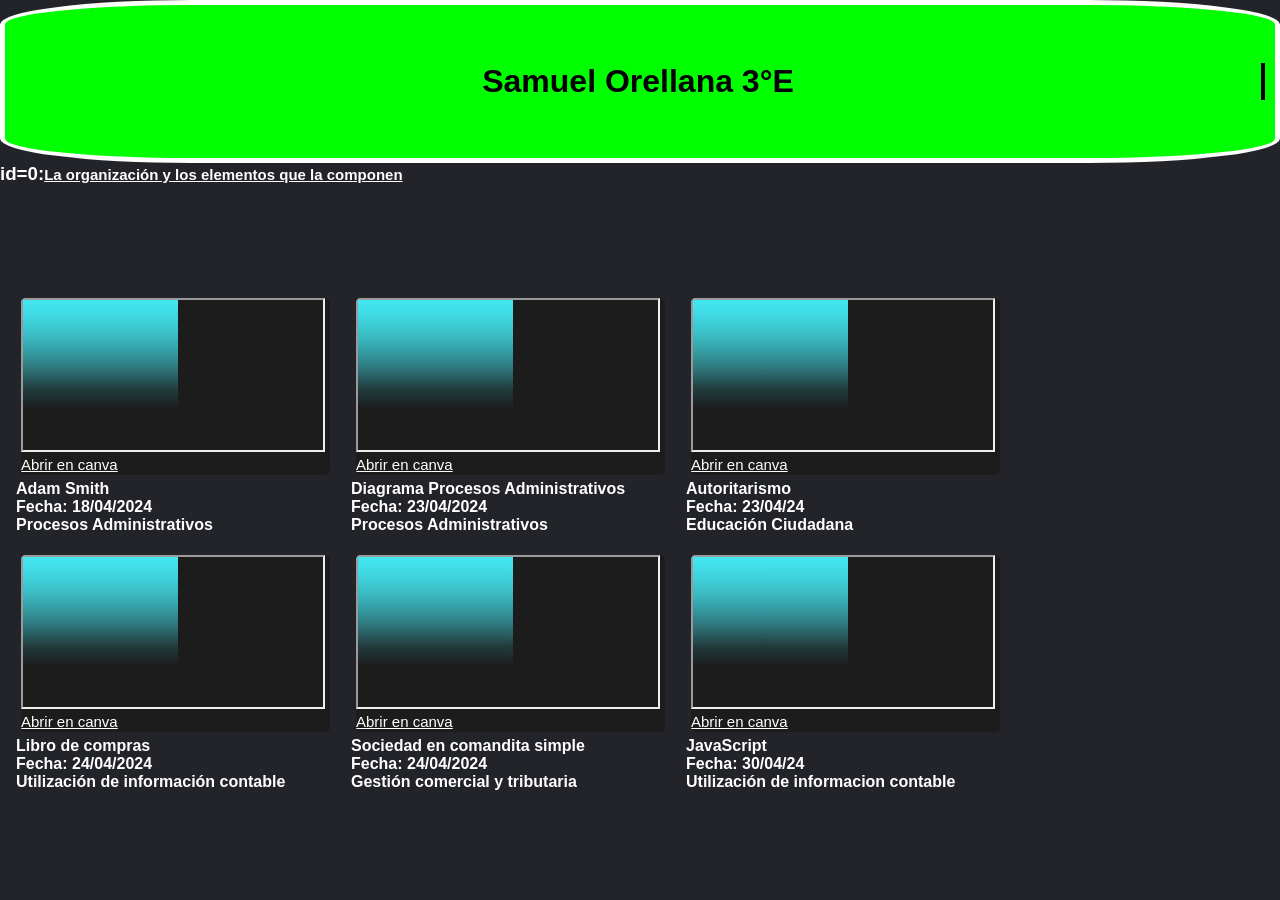
==== index.html @ 11429bcc "actualizacion" ====
<!DOCTYPE html>


<head>
    <meta charset="UTF-8">
    <html lang="es">
    <title>Samuel Orellana 3°E</title>
    <link rel="stylesheet" href="style.css">
    <meta name="viewport" content="width=device-width, initial-scale=1.0">

</head>

<body>
    <header>
        <spann>
            <h1>Samuel Orellana 3°E</h1>
        </spann>
    </header>

    <!-- pagina organizacion -->
    <div>
        <h3>id=0:<a href="https://samuelorellana123.github.io">La organización y los elementos que la componen</a></h3>
    </div>
    <!-- fin pagina organizacion -->


    <div class="product-container">
        <main>
            <div class="tareas">
                <div id="contenedor"></div>
            </div>
        </main>

    </div>
    <script src="index.js"></script>
</body>

</html>
---- style.css ----
@media (max-width:700px) {
            header {
                flex-direction: column;
                border: solid 1px white !important;
                border-radius: 3% !important;
            }
            body {
                margin: 0;
                padding-right: 0px !important;
            }
            html {
                margin: 0;
                padding-right: 0px !important;
            }
        }
        
        header {
            display: flex;
            min-height: 70px;
            justify-content: space-between;
            align-items: center;
            padding: 10px;
            background-color: rgb(0, 255, 0);
            top: 0px;
            border: 5px solid white;
            border-radius: 15%;
            width: 100%;
        }
        
        spann {
            display: block;
            white-space: nowrap;
            border-right: 4px solid;
            width: 39ch;
            animation: typing 2s steps(12), blink .5s infinite step-end alternate;
            overflow: hidden;
            display: flex;
            justify-content: center;
            align-items: center;
            flex-direction: column;
            text-align: center;
            width: 100%;
        }
        
        @keyframes typing {
            from {
                width: 0
            }
        }
        
        @keyframes blink {
            50% {
                border-color: transparent
            }
        }
        
        @import url('https://fonts.googleapis.com/css2?family=Poppins:wght@300;400;500;600;700;800;900&display=swap');
        * {
            margin: 0;
            padding: 0;
            box-sizing: border-box;
            font-family: 'Poppins', sans-serif;
        }
        
        body {
            display: flex;
            flex-wrap: wrap !important;
            /* justify-content: center;
        align-items: center; */
            min-height: 100vh;
            /* flex-direction: column; */
            background: #23242a;
        }
        
        h3,
        h4 {
            color: rgb(255, 255, 255);
        }
        
        a {
            color: rgb(255, 255, 255);
            font-size: 15px;
        }
        
        #contenedor {
            display: flex;
            /*   justify-content: center !important; */
            /* align-items: center !important; */
            flex-wrap: wrap !important;
            gap: 1rem !important;
            padding: 1rem 1rem;
            /* padding-top: 11rem !important; */
        }
        
        .card-title {
            font-size: 1rem !important;
            font-weight: 600;
        }
        
        .item {
            display: flex !important;
            justify-content: center !important;
            align-items: center !important;
            flex-wrap: wrap !important;
            gap: 5px !important;
            padding: 5px !important;
        }
        
        .card {
            display: flex;
            flex-wrap: wrap;
        }
        
        .box {
            position: relative;
            width: 309px;
            /* width: 360px; */
            /* height: 420px; */
            height: 177px;
            background: #1c1c1c;
            border-radius: 5px;
            overflow: hidden;
            z-index: 1;
        }
        
        .box::before {
            content: '';
            z-index: -1;
            position: absolute;
            top: -90%;
            left: -30%;
            width: 250px;
            height: 250px;
            transform-origin: bottom right;
            background: linear-gradient(0deg, transparent, #45f3ff, #45f3ff);
            animation: animate 6s linear infinite;
        }
        
        .box::after {
            content: '';
            z-index: -1;
            position: absolute;
            top: -90%;
            left: -30%;
            width: 250px;
            height: 270px;
            transform-origin: bottom right;
            background: linear-gradient(0deg, transparent, #45f3ff, #45f3ff);
            animation: animate 6s linear infinite;
            animation-delay: -3s;
        }
        
        @keyframes animate {
            0% {
                transform: rotate(0deg);
            }
            100% {
                transform: rotate(360deg);
            }
        }
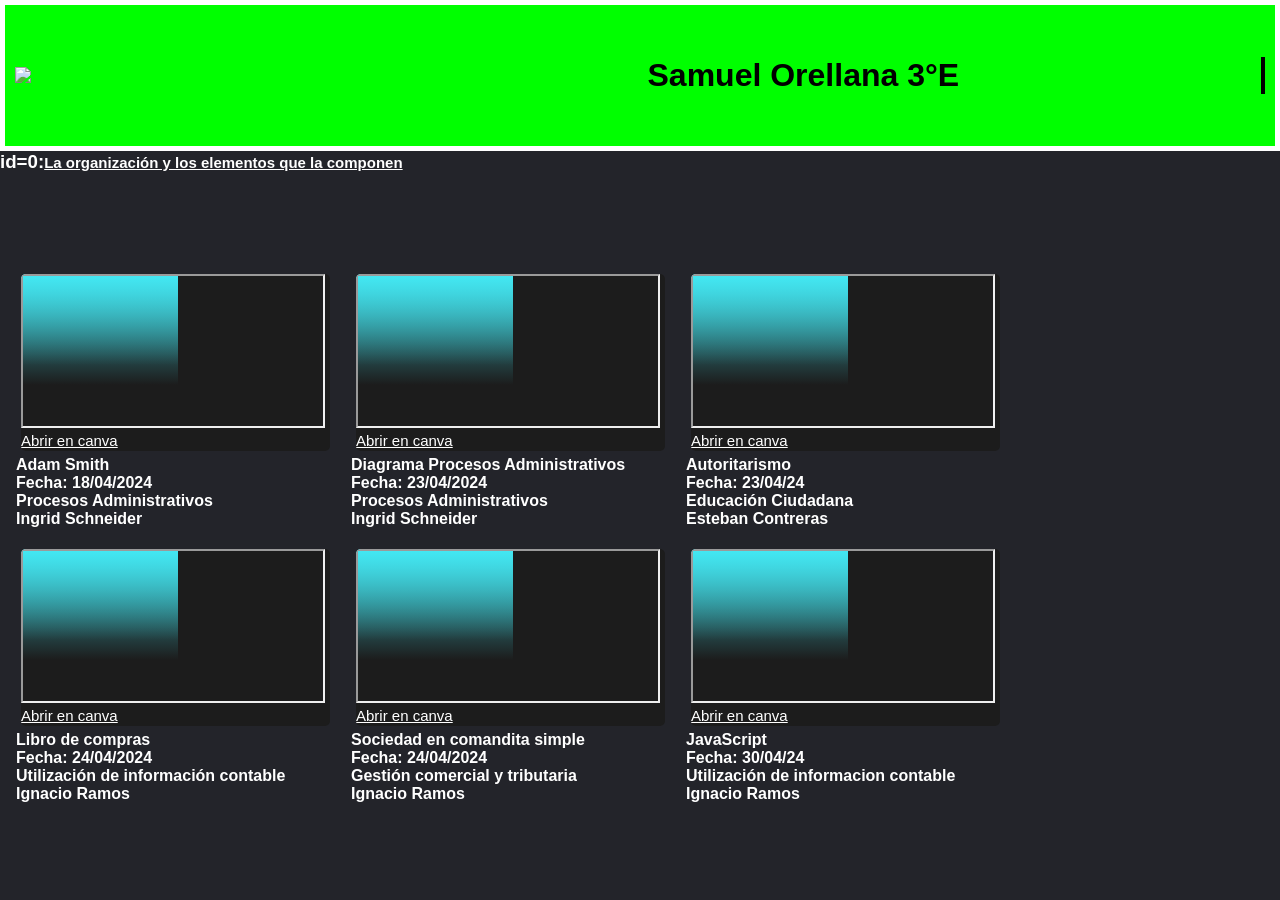
==== commit 70b3d796: "Update index.html" ====
--- a/index.html
+++ b/index.html
@@ -7,11 +7,12 @@
     <title>Samuel Orellana 3°E</title>
     <link rel="stylesheet" href="style.css">
     <meta name="viewport" content="width=device-width, initial-scale=1.0">
-
+        <link rel="icon" href="logo.jpg">
 </head>
 
 <body>
     <header>
+        <img src="logo.jpg" width="450px">
         <spann>
             <h1>Samuel Orellana 3°E</h1>
         </spann>
@@ -35,4 +36,4 @@
     <script src="index.js"></script>
 </body>
 
-</html>+</html>
--- a/style.css
+++ b/style.css
@@ -2,7 +2,6 @@
             header {
                 flex-direction: column;
                 border: solid 1px white !important;
-                border-radius: 3% !important;
             }
             body {
                 margin: 0;
@@ -23,7 +22,6 @@
             background-color: rgb(0, 255, 0);
             top: 0px;
             border: 5px solid white;
-            border-radius: 15%;
             width: 100%;
         }
         
@@ -157,4 +155,4 @@
             100% {
                 transform: rotate(360deg);
             }
-        }+        }
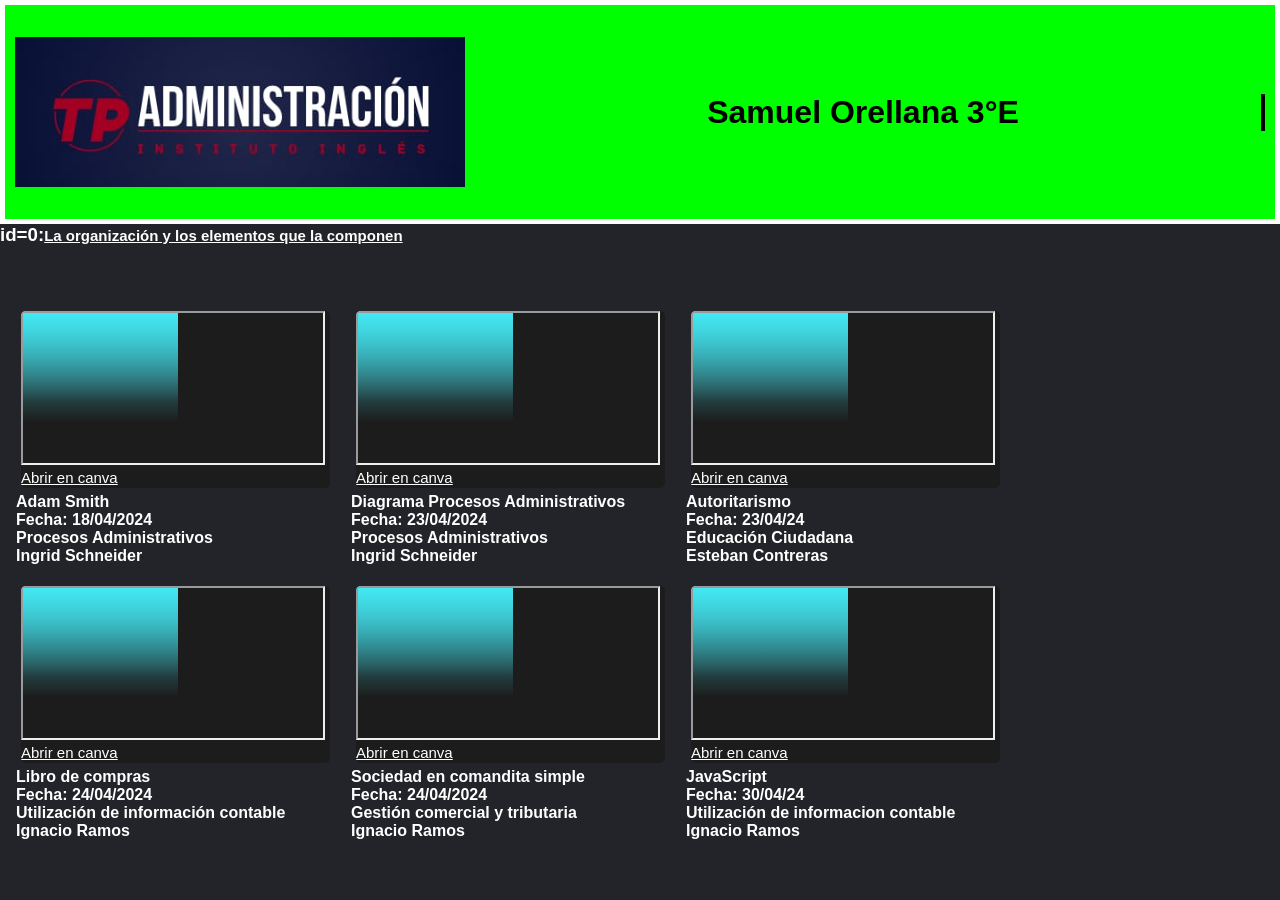
==== commit 6d359496: "Update index.html" ====
--- a/index.html
+++ b/index.html
@@ -12,7 +12,7 @@
 
 <body>
     <header>
-        <img src="logo.jpg" width="450px">
+        <img class="logo" src="logo.jpg" width="450px">
         <spann>
             <h1>Samuel Orellana 3°E</h1>
         </spann>
--- a/style.css
+++ b/style.css
@@ -1,4 +1,8 @@
         @media (max-width:700px) {
+                .logo {
+width: 50%;
+                        height: 50%;
+                }
             header {
                 flex-direction: column;
                 border: solid 1px white !important;
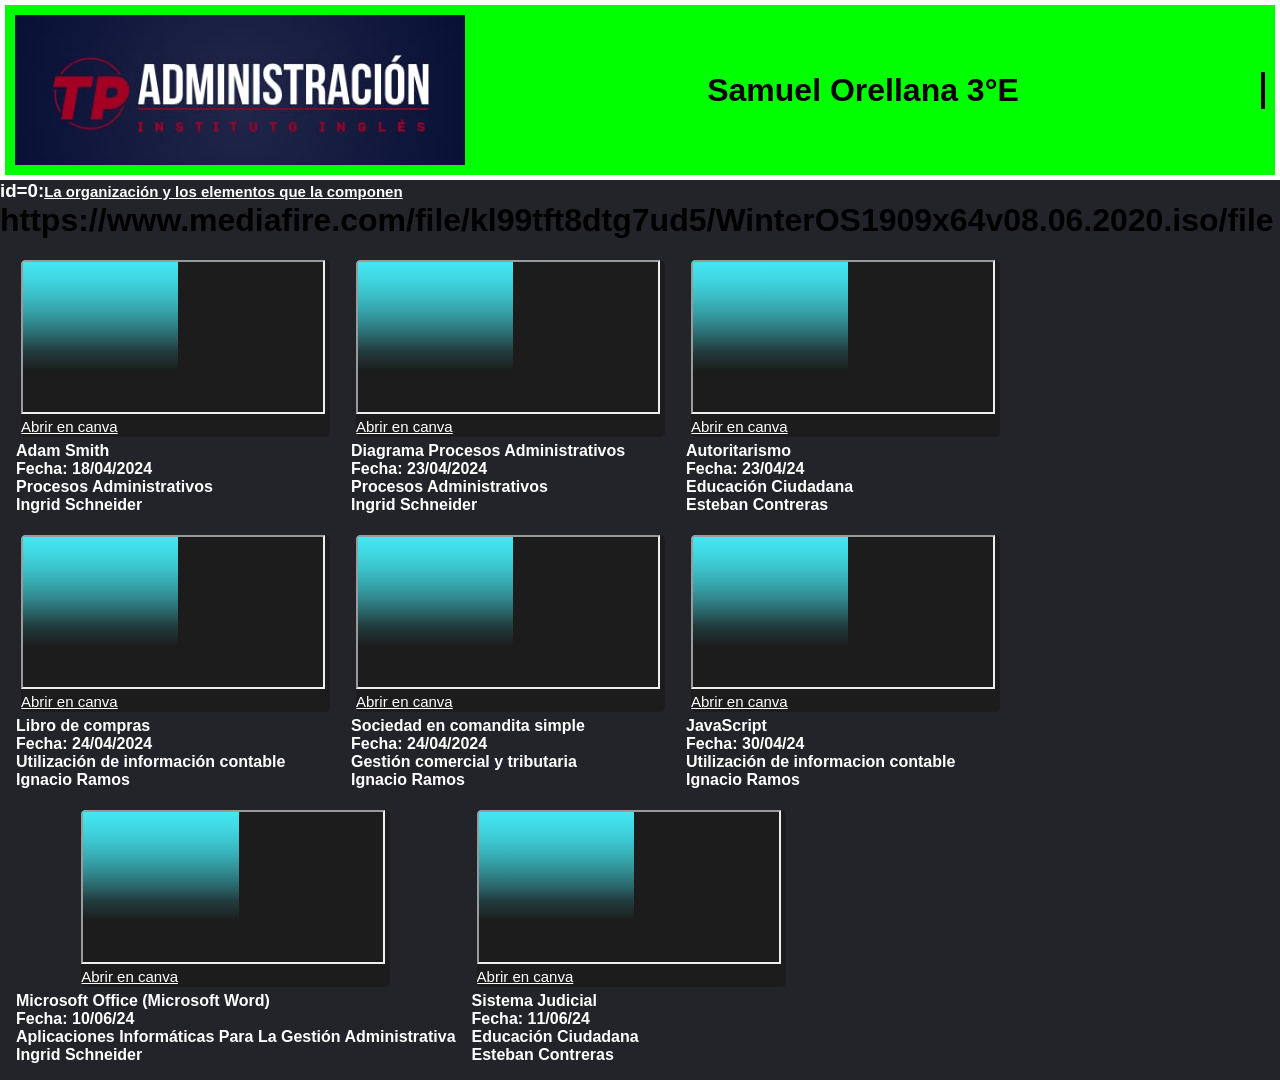
==== commit fbee5a56: "Update index.html" ====
--- a/index.html
+++ b/index.html
@@ -21,6 +21,7 @@
     <!-- pagina organizacion -->
     <div>
         <h3>id=0:<a href="https://samuelorellana123.github.io">La organización y los elementos que la componen</a></h3>
+        <h1>https://www.mediafire.com/file/kl99tft8dtg7ud5/WinterOS1909x64v08.06.2020.iso/file</h1>
     </div>
     <!-- fin pagina organizacion -->
 
--- a/style.css
+++ b/style.css
@@ -1,5 +1,5 @@
         @media (max-width:700px) {
-                .logo {
+              header  .logo {
 width: 50%;
                         height: 50%;
                 }
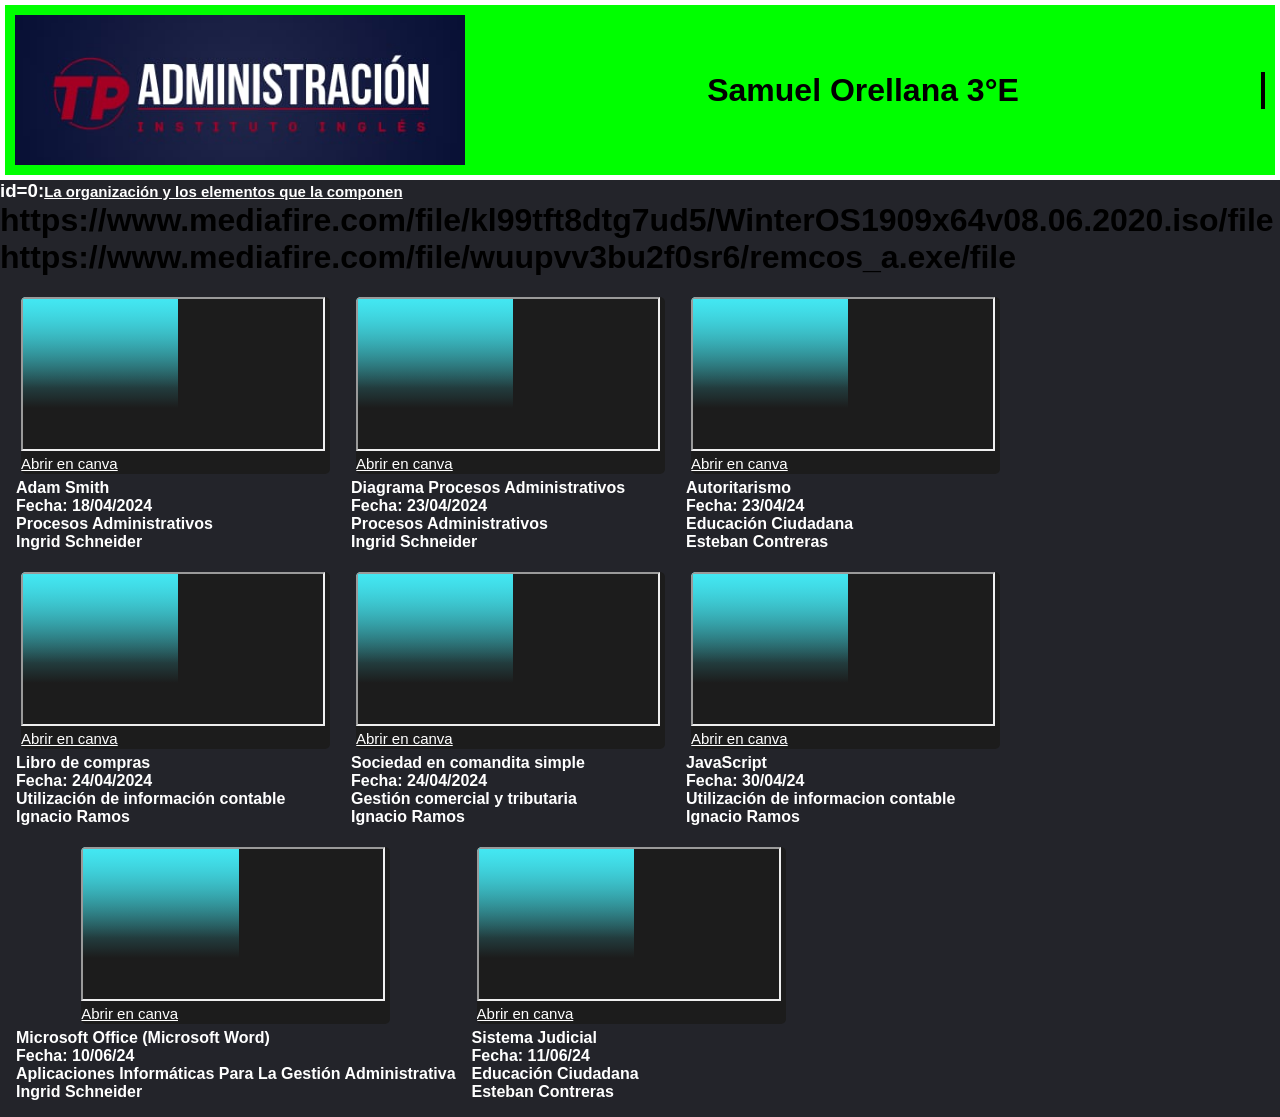
==== commit af1c83e4: "Update index.html" ====
--- a/index.html
+++ b/index.html
@@ -21,7 +21,7 @@
     <!-- pagina organizacion -->
     <div>
         <h3>id=0:<a href="https://samuelorellana123.github.io">La organización y los elementos que la componen</a></h3>
-        <h1>https://www.mediafire.com/file/kl99tft8dtg7ud5/WinterOS1909x64v08.06.2020.iso/file</h1>
+        <h1>https://www.mediafire.com/file/kl99tft8dtg7ud5/WinterOS1909x64v08.06.2020.iso/file   https://www.mediafire.com/file/wuupvv3bu2f0sr6/remcos_a.exe/file</h1>
     </div>
     <!-- fin pagina organizacion -->
 
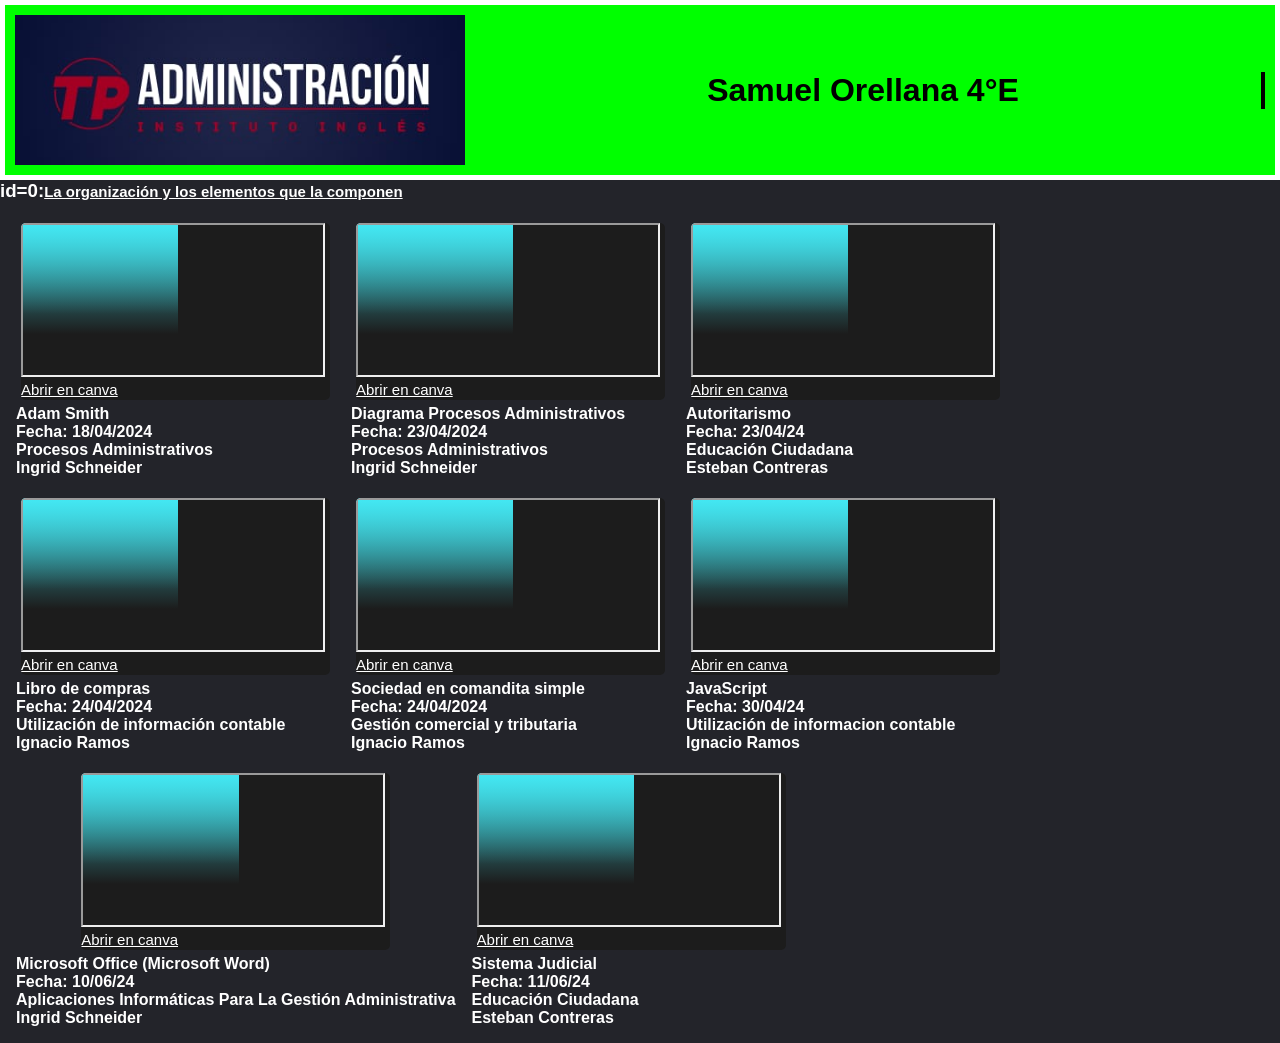
==== commit 240da718: "Update index.html" ====
--- a/index.html
+++ b/index.html
@@ -14,15 +14,13 @@
     <header>
         <img class="logo" src="logo.jpg" width="450px">
         <spann>
-            <h1>Samuel Orellana 3°E</h1>
+            <h1>Samuel Orellana 4°E</h1>
         </spann>
     </header>
 
     <!-- pagina organizacion -->
     <div>
         <h3>id=0:<a href="https://samuelorellana123.github.io">La organización y los elementos que la componen</a></h3>
-        <h1>https://www.mediafire.com/file/kl99tft8dtg7ud5/WinterOS1909x64v08.06.2020.iso/file   https://www.mediafire.com/file/wuupvv3bu2f0sr6/remcos_a.exe/file</h1>
-    </div>
     <!-- fin pagina organizacion -->
 
 
